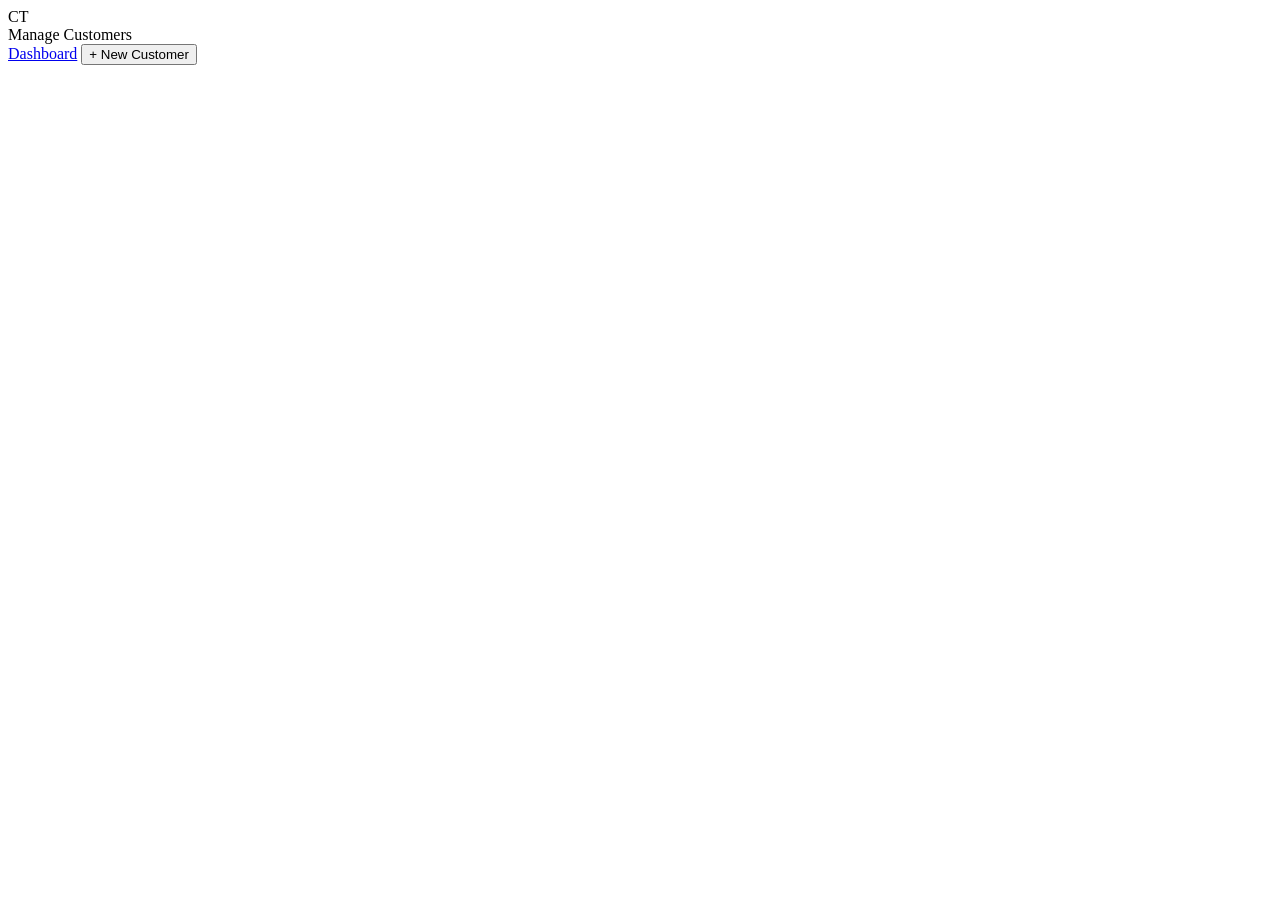
==== cycle_track/www/admin_customers/index.html @ cd494b8e "add changes" ====
<!DOCTYPE html>
<html>
	<head>
		<meta charset="utf-8" />
		<title>Manage Customers - CycleTrack Admin</title>
		<meta name="viewport" content="width=device-width,initial-scale=1" />
		<link rel="stylesheet" href="/assets/cycle_track/css/cycle_track.css" />
		<style>
			.modal {
				position: fixed;
				inset: 0;
				background: rgba(0, 0, 0, 0.5);
				display: flex;
				align-items: center;
				justify-content: center;
				z-index: 1000;
			}
			.modal-content {
				background: var(--card);
				padding: 24px;
				border-radius: 12px;
				width: 90%;
				max-width: 500px;
				max-height: 90vh;
				overflow-y: auto;
			}
			.modal-content h3 {
				margin-top: 0;
				margin-bottom: 20px;
			}
			.modal-content label {
				display: block;
				margin-top: 12px;
				font-weight: 500;
				font-size: 0.9rem;
			}
			.modal-content input,
			.modal-content select {
				width: 100%;
				padding: 10px;
				border: 1px solid #e0e0e0;
				border-radius: 8px;
				margin-top: 4px;
				font-family: inherit;
			}
			.alert {
				padding: 16px;
				border-radius: 8px;
				margin-bottom: 16px;
				border-left: 4px solid;
			}
			.alert-success {
				background: #d4edda;
				border-color: #28a745;
				color: #155724;
			}
			.alert-danger {
				background: #f8d7da;
				border-color: #dc3545;
				color: #721c24;
			}
		</style>
		<script defer src="/assets/cycle_track/js/cycle_track.js"></script>
	</head>
	<body data_page="admin_customers">
		<div class="container">
			<header class="site-header">
				<div class="brand">
					<div class="logo">CT</div>
					<div class="app-title">Manage Customers</div>
				</div>
				<div class="row">
					<a href="/admin_dashboard" class="btn btn-ghost">Dashboard</a>
					<button id="create-customer-btn" class="btn btn-primary">
						+ New Customer
					</button>
				</div>
			</header>

			<main>
				<section class="card">
					<div id="customers-list" class="list"></div>
				</section>
			</main>
		</div>
	</body>
</html>
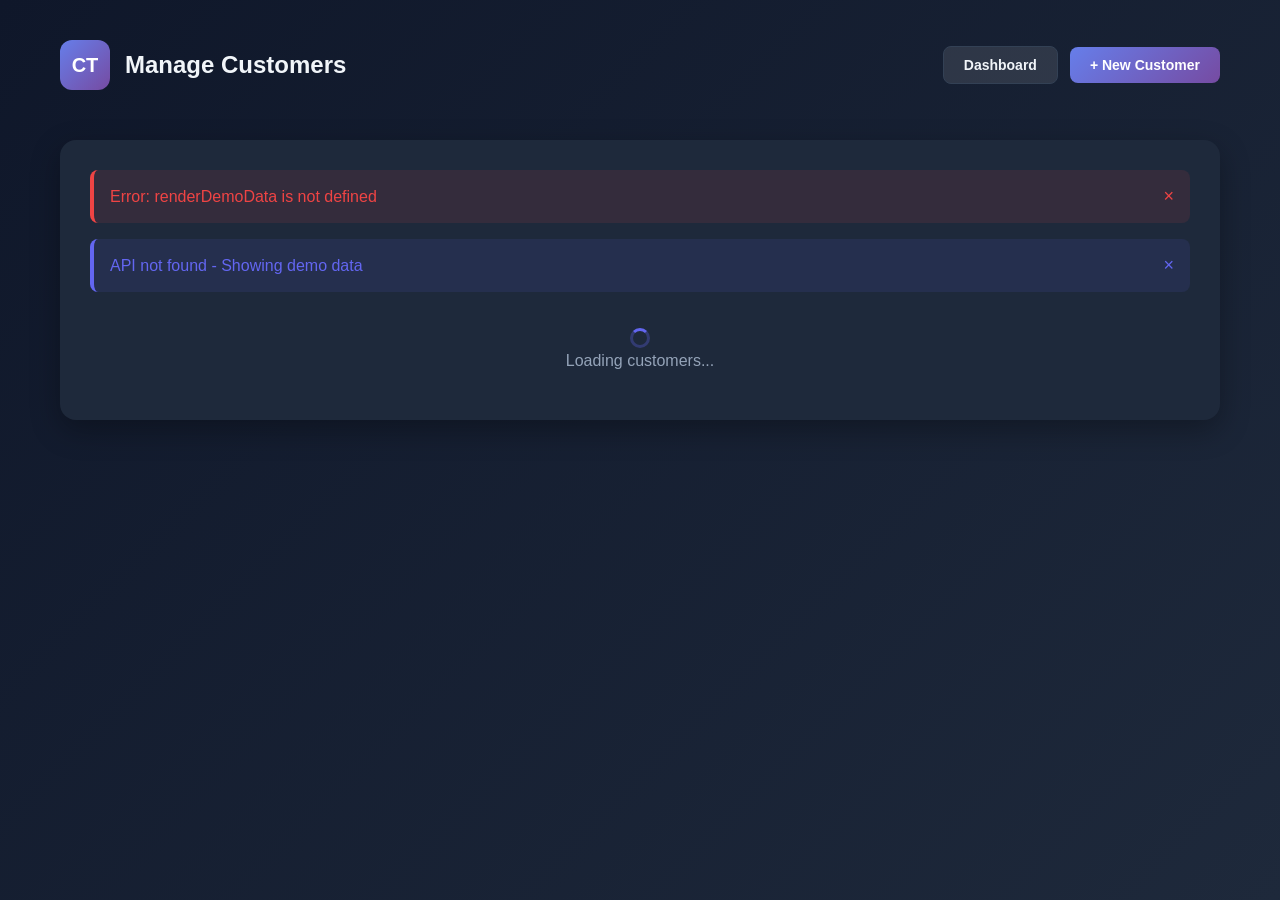
==== commit 2689d564: "fix customer_layout" ====
--- a/cycle_track/www/admin_customers/index.html
+++ b/cycle_track/www/admin_customers/index.html
@@ -6,61 +6,397 @@
 		<meta name="viewport" content="width=device-width,initial-scale=1" />
 		<link rel="stylesheet" href="/assets/cycle_track/css/cycle_track.css" />
 		<style>
+			:root {
+				--primary: #6366f1;
+				--success: #10b981;
+				--danger: #ef4444;
+				--warning: #f59e0b;
+				--bg-card: #1e293b;
+				--text-primary: #f1f5f9;
+				--text-secondary: #94a3b8;
+				--border: #334155;
+			}
+
+			* {
+				margin: 0;
+				padding: 0;
+				box-sizing: border-box;
+			}
+
+			body {
+				font-family: -apple-system, BlinkMacSystemFont, "Segoe UI", Roboto, Oxygen, Ubuntu,
+					sans-serif;
+				background: linear-gradient(135deg, #0f172a 0%, #1e293b 100%);
+				min-height: 100vh;
+				color: var(--text-primary);
+			}
+
+			.container {
+				max-width: 1200px;
+				margin: 0 auto;
+				padding: 20px;
+			}
+
+			.site-header {
+				display: flex;
+				justify-content: space-between;
+				align-items: center;
+				padding: 20px 0;
+				margin-bottom: 30px;
+			}
+
+			.brand {
+				display: flex;
+				align-items: center;
+				gap: 15px;
+			}
+
+			.logo {
+				width: 50px;
+				height: 50px;
+				background: linear-gradient(135deg, #667eea 0%, #764ba2 100%);
+				border-radius: 12px;
+				display: flex;
+				align-items: center;
+				justify-content: center;
+				font-size: 20px;
+				font-weight: bold;
+				color: white;
+			}
+
+			.app-title {
+				font-size: 24px;
+				font-weight: 700;
+				color: var(--text-primary);
+			}
+
+			.row {
+				display: flex;
+				gap: 12px;
+				align-items: center;
+			}
+
+			.btn {
+				padding: 10px 20px;
+				border-radius: 8px;
+				border: none;
+				font-weight: 600;
+				cursor: pointer;
+				transition: all 0.3s ease;
+				text-decoration: none;
+				display: inline-block;
+				font-size: 14px;
+			}
+
+			.btn-primary {
+				background: linear-gradient(135deg, #667eea 0%, #764ba2 100%);
+				color: white;
+			}
+
+			.btn-primary:hover {
+				transform: translateY(-2px);
+				box-shadow: 0 5px 15px rgba(102, 126, 234, 0.4);
+			}
+
+			.btn-ghost {
+				background: rgba(255, 255, 255, 0.1);
+				color: var(--text-primary);
+				border: 1px solid var(--border);
+			}
+
+			.btn-ghost:hover {
+				background: rgba(255, 255, 255, 0.15);
+			}
+
+			.card {
+				background: var(--bg-card);
+				border-radius: 16px;
+				padding: 30px;
+				box-shadow: 0 10px 30px rgba(0, 0, 0, 0.3);
+			}
+
 			.modal {
 				position: fixed;
 				inset: 0;
-				background: rgba(0, 0, 0, 0.5);
+				background: rgba(0, 0, 0, 0.7);
 				display: flex;
 				align-items: center;
 				justify-content: center;
 				z-index: 1000;
-			}
+				animation: fadeIn 0.2s ease-out;
+			}
+
 			.modal-content {
-				background: var(--card);
+				background: var(--bg-card);
 				padding: 24px;
 				border-radius: 12px;
 				width: 90%;
 				max-width: 500px;
 				max-height: 90vh;
 				overflow-y: auto;
-			}
+				box-shadow: 0 20px 25px rgba(0, 0, 0, 0.5);
+				animation: slideUp 0.3s ease-out;
+			}
+
 			.modal-content h3 {
 				margin-top: 0;
 				margin-bottom: 20px;
-			}
+				color: var(--text-primary);
+				font-size: 20px;
+			}
+
 			.modal-content label {
 				display: block;
 				margin-top: 12px;
 				font-weight: 500;
 				font-size: 0.9rem;
-			}
+				color: var(--text-secondary);
+			}
+
 			.modal-content input,
 			.modal-content select {
 				width: 100%;
 				padding: 10px;
-				border: 1px solid #e0e0e0;
+				border: 1px solid var(--border);
 				border-radius: 8px;
 				margin-top: 4px;
 				font-family: inherit;
-			}
+				background: rgba(255, 255, 255, 0.1);
+				color: var(--text-primary);
+				box-sizing: border-box;
+			}
+
+			.modal-content input:focus,
+			.modal-content select:focus {
+				outline: none;
+				border-color: var(--primary);
+				background: rgba(255, 255, 255, 0.15);
+			}
+
+			.modal-buttons {
+				display: flex;
+				gap: 10px;
+				margin-top: 20px;
+			}
+
+			.modal-buttons button {
+				flex: 1;
+				padding: 10px 16px;
+				border-radius: 8px;
+				border: none;
+				cursor: pointer;
+				font-weight: 600;
+				transition: all 0.3s;
+			}
+
+			.btn-submit {
+				background: var(--primary);
+				color: white;
+			}
+
+			.btn-submit:hover {
+				background: #4f46e5;
+				transform: translateY(-2px);
+			}
+
+			.btn-submit:disabled {
+				background: var(--text-secondary);
+				cursor: not-allowed;
+				transform: none;
+			}
+
+			.btn-cancel {
+				background: rgba(255, 255, 255, 0.1);
+				color: var(--text-primary);
+				border: 1px solid var(--border);
+			}
+
+			.btn-cancel:hover {
+				background: rgba(255, 255, 255, 0.2);
+			}
+
 			.alert {
 				padding: 16px;
 				border-radius: 8px;
 				margin-bottom: 16px;
 				border-left: 4px solid;
-			}
+				animation: slideDown 0.3s ease-out;
+			}
+
 			.alert-success {
-				background: #d4edda;
-				border-color: #28a745;
-				color: #155724;
-			}
+				background: rgba(16, 185, 129, 0.1);
+				border-color: var(--success);
+				color: var(--success);
+			}
+
 			.alert-danger {
-				background: #f8d7da;
-				border-color: #dc3545;
-				color: #721c24;
+				background: rgba(239, 68, 68, 0.1);
+				border-color: var(--danger);
+				color: var(--danger);
+			}
+
+			.alert-info {
+				background: rgba(99, 102, 241, 0.1);
+				border-color: var(--primary);
+				color: var(--primary);
+			}
+
+			.list {
+				display: flex;
+				flex-direction: column;
+				gap: 10px;
+			}
+
+			.list-item {
+				display: flex;
+				align-items: center;
+				justify-content: space-between;
+				padding: 12px;
+				border-radius: 10px;
+				background: linear-gradient(0deg, rgba(99, 102, 241, 0.05), transparent);
+				border: 1px solid var(--border);
+				transition: all 0.3s;
+			}
+
+			.list-item:hover {
+				background: linear-gradient(0deg, rgba(99, 102, 241, 0.1), transparent);
+				border-color: var(--primary);
+			}
+
+			.list-item-left {
+				flex: 1;
+			}
+
+			.list-item-name {
+				font-weight: 600;
+				color: var(--text-primary);
+				margin-bottom: 4px;
+			}
+
+			.list-item-detail {
+				font-size: 0.85rem;
+				color: var(--text-secondary);
+			}
+
+			.list-item-right {
+				display: flex;
+				align-items: center;
+				gap: 12px;
+			}
+
+			.badge {
+				display: inline-block;
+				padding: 4px 12px;
+				border-radius: 20px;
+				font-size: 0.75rem;
+				font-weight: 600;
+				text-transform: uppercase;
+			}
+
+			.badge-success {
+				background: rgba(16, 185, 129, 0.2);
+				color: var(--success);
+			}
+
+			.badge-inactive {
+				background: rgba(239, 68, 68, 0.2);
+				color: var(--danger);
+			}
+
+			.badge-info {
+				background: rgba(99, 102, 241, 0.2);
+				color: var(--primary);
+			}
+
+			.loading {
+				text-align: center;
+				padding: 20px;
+				color: var(--text-secondary);
+			}
+
+			.spinner {
+				display: inline-block;
+				width: 20px;
+				height: 20px;
+				border: 3px solid rgba(99, 102, 241, 0.3);
+				border-top-color: var(--primary);
+				border-radius: 50%;
+				animation: spin 0.8s linear infinite;
+			}
+
+			.empty {
+				text-align: center;
+				padding: 40px 20px;
+				color: var(--text-secondary);
+			}
+
+			@keyframes fadeIn {
+				from {
+					opacity: 0;
+				}
+				to {
+					opacity: 1;
+				}
+			}
+
+			@keyframes slideUp {
+				from {
+					opacity: 0;
+					transform: translateY(20px);
+				}
+				to {
+					opacity: 1;
+					transform: translateY(0);
+				}
+			}
+
+			@keyframes slideDown {
+				from {
+					opacity: 0;
+					transform: translateY(-10px);
+				}
+				to {
+					opacity: 1;
+					transform: translateY(0);
+				}
+			}
+
+			@keyframes spin {
+				to {
+					transform: rotate(360deg);
+				}
+			}
+
+			.error-message {
+				color: var(--danger);
+				font-size: 0.85rem;
+				margin-top: 4px;
+				display: none;
+			}
+
+			.error-message.show {
+				display: block;
+			}
+
+			@media (max-width: 768px) {
+				.site-header {
+					flex-direction: column;
+					gap: 15px;
+					align-items: flex-start;
+				}
+
+				.list-item {
+					flex-direction: column;
+					align-items: flex-start;
+					gap: 10px;
+				}
+
+				.list-item-right {
+					width: 100%;
+					justify-content: space-between;
+				}
 			}
 		</style>
-		<script defer src="/assets/cycle_track/js/cycle_track.js"></script>
 	</head>
 	<body data_page="admin_customers">
 		<div class="container">
@@ -79,9 +415,460 @@
 
 			<main>
 				<section class="card">
+					<div id="alert-container"></div>
 					<div id="customers-list" class="list"></div>
 				</section>
 			</main>
 		</div>
+
+		<script>
+			// ============================================================================
+			// CONFIG - FIXED
+			// ============================================================================
+
+			// Get API base - handles both localhost and production
+			function getAPIBase() {
+				const origin =
+					window.location.origin ||
+					window.location.protocol +
+						"//" +
+						window.location.hostname +
+						(window.location.port ? ":" + window.location.port : "");
+				return origin + "/api/method/cycle_track.api";
+			}
+
+			const API_BASE = getAPIBase();
+
+			// ============================================================================
+			// API FUNCTIONS - FIXED WITH BETTER LOGGING
+			// ============================================================================
+
+			async function apiCall(endpoint, method = "GET", data = null) {
+				try {
+					const options = {
+						method: method,
+						credentials: "include",
+						headers: {
+							"Content-Type": "application/json",
+							Accept: "application/json",
+						},
+					};
+
+					if (data && (method === "POST" || method === "PUT")) {
+						options.body = JSON.stringify(data);
+					}
+
+					let url = `${API_BASE}.${endpoint}`;
+
+					if (method === "GET" && data) {
+						url += "?" + new URLSearchParams(data).toString();
+					}
+
+					console.log("🔵 API Call:", {
+						url: url,
+						method: method,
+						data: data,
+						headers: options.headers,
+					});
+
+					const response = await fetch(url, options);
+
+					console.log("🔵 Response Status:", response.status, response.statusText);
+
+					if (!response.ok) {
+						const errorText = await response.text();
+						console.error("❌ Response Error:", errorText);
+						throw new Error(
+							`HTTP ${response.status}: ${response.statusText} - ${errorText}`
+						);
+					}
+
+					const result = await response.json();
+					console.log("✅ API Response:", result);
+
+					// Handle Frappe response format
+					if (result.message) {
+						return result.message;
+					}
+
+					return result;
+				} catch (error) {
+					console.error("❌ API Error:", error);
+					return {
+						success: false,
+						status: 500,
+						message: error.message,
+						data: null,
+					};
+				}
+			}
+
+			// ============================================================================
+			// UI FUNCTIONS
+			// ============================================================================
+
+			function showAlert(message, type = "info") {
+				const container = document.getElementById("alert-container");
+				const alertId = `alert-${Date.now()}`;
+
+				const alert = document.createElement("div");
+				alert.id = alertId;
+				alert.className = `alert alert-${type}`;
+				alert.innerHTML = `
+					<div style="display: flex; justify-content: space-between; align-items: center;">
+						<span>${message}</span>
+						<button onclick="document.getElementById('${alertId}').remove()" 
+								style="background: none; border: none; color: inherit; cursor: pointer; font-size: 18px;">
+							×
+						</button>
+					</div>
+				`;
+
+				container.insertBefore(alert, container.firstChild);
+
+				// Auto remove after 5 seconds
+				setTimeout(() => {
+					const el = document.getElementById(alertId);
+					if (el) el.remove();
+				}, 5000);
+			}
+
+			function showLoading() {
+				const list = document.getElementById("customers-list");
+				list.innerHTML = `
+					<div class="loading">
+						<div class="spinner"></div>
+						<p>Loading customers...</p>
+					</div>
+				`;
+			}
+
+			function showEmpty() {
+				const list = document.getElementById("customers-list");
+				list.innerHTML = `
+					<div class="empty">
+						<p>No customers found</p>
+						<p style="font-size: 0.9rem; margin-top: 10px;">Click "New Customer" to add one</p>
+					</div>
+				`;
+			}
+
+			// ============================================================================
+			// CUSTOMER MANAGEMENT - FIXED
+			// ============================================================================
+ function getCookie(name) {
+            const value = `; ${document.cookie}`;
+            const parts = value.split(`; ${name}=`);
+            if (parts.length === 2) return parts.pop().split(';').shift();
+            return null;
+        }
+
+        async function frappeCall(method, args = {}) {
+            try {
+                const response = await fetch('/api/method/' + method, {
+                    method: 'POST',
+                    credentials: 'include',
+                    headers: {
+                        'Content-Type': 'application/json',
+                        'Accept': 'application/json',
+                        'X-Frappe-CSRF-Token': getCookie('csrf_token')
+                    },
+                    body: JSON.stringify(args)
+                });
+
+                if (!response.ok) {
+                    throw new Error(`HTTP ${response.status}`);
+                }
+
+                const result = await response.json();
+                return result.message;
+            } catch (error) {
+                console.error('API Error:', error);
+                throw error;
+            }
+        }
+
+
+			async function loadCustomers() {
+				showLoading();
+
+				// Try direct Frappe API first
+				try {
+					const result = await apiCall("route_list_customers", "GET", { limit: 100 });
+
+					console.log("📊 Load Customers Result:", JSON.stringify(result, null, 2));
+
+					if (!result || !result.success) {
+						console.warn("⚠️ API returned unsuccessful result");
+
+						// If API doesn't exist, show demo data
+						showAlert("API not found - Showing demo data", "info");
+						renderDemoData();
+						return;
+					}
+
+					if (!result.data || result.data.length === 0) {
+						showEmpty();
+						return;
+					}
+
+					renderCustomersList(result.data);
+				} catch (error) {
+					console.error("❌ Failed to load customers:", error);
+					showAlert(`Error: ${error.message}`, "danger");
+
+					// Show demo data as fallback
+					renderDemoData();
+				}
+			}
+
+
+			function renderCustomersList(customers) {
+				const list = document.getElementById("customers-list");
+				list.innerHTML = customers
+					.map(
+						(customer) => `
+						<div class="list-item">
+							<div class="list-item-left">
+								<div class="list-item-name">${escapeHtml(customer.full_name)}</div>
+								<div class="list-item-detail">
+									📱 ${escapeHtml(customer.phone)} 
+									${customer.email ? "• 📧 " + escapeHtml(customer.email) : ""}
+								</div>
+								<div class="list-item-detail">
+									Contracts: ${customer.contract_count || 0}
+								</div>
+							</div>
+							<div class="list-item-right">
+								<span class="badge ${customer.status === "Active" ? "badge-success" : "badge-inactive"}">
+									${escapeHtml(customer.status)}
+								</span>
+								<button onclick="editCustomer('${
+									customer.name
+								}')" class="btn btn-ghost" style="padding: 6px 12px; font-size: 0.9rem;">
+									✏️ Edit
+								</button>
+							</div>
+						</div>
+					`
+					)
+					.join("");
+			}
+
+			function showCreateCustomerModal() {
+				const modal = document.createElement("div");
+				modal.className = "modal";
+				modal.id = "create-customer-modal";
+				modal.innerHTML = `
+					<div class="modal-content">
+						<h3>Create New Customer</h3>
+						
+						<form id="create-customer-form">
+							<div>
+								<label for="full_name">Full Name *</label>
+								<input 
+									type="text" 
+									id="full_name" 
+									name="full_name" 
+									placeholder="Enter customer's full name"
+									required
+								/>
+								<div class="error-message" data-field="full_name"></div>
+							</div>
+
+							<div>
+								<label for="phone">Phone Number *</label>
+								<input 
+									type="tel" 
+									id="phone" 
+									name="phone" 
+									placeholder="e.g., +250789123456"
+									required
+								/>
+								<div class="error-message" data-field="phone"></div>
+							</div>
+
+							<div>
+								<label for="email">Email Address</label>
+								<input 
+									type="email" 
+									id="email" 
+									name="email" 
+									placeholder="e.g., customer@example.com"
+								/>
+								<div class="error-message" data-field="email"></div>
+							</div>
+
+							<div>
+								<label for="status">Status</label>
+								<select id="status" name="status">
+									<option value="Active">Active</option>
+									<option value="Inactive">Inactive</option>
+								</select>
+							</div>
+
+							<div class="modal-buttons">
+								<button type="submit" class="btn-submit" id="submit-btn">Create Customer</button>
+								<button type="button" class="btn-cancel" onclick="closeModal('create-customer-modal')">Cancel</button>
+							</div>
+						</form>
+					</div>
+				`;
+
+				document.body.appendChild(modal);
+
+				// Handle form submission
+				document
+					.getElementById("create-customer-form")
+					.addEventListener("submit", handleCreateCustomer);
+
+				// Close modal on background click
+				modal.addEventListener("click", (e) => {
+					if (e.target === modal) {
+						closeModal("create-customer-modal");
+					}
+				});
+			}
+
+			async function handleCreateCustomer(e) {
+				e.preventDefault();
+
+				const form = e.target;
+				const submitBtn = document.getElementById("submit-btn");
+
+				// Get form data
+				const formData = {
+					full_name: document.getElementById("full_name").value.trim(),
+					phone: document.getElementById("phone").value.trim(),
+					email: document.getElementById("email").value.trim(),
+					status: document.getElementById("status").value,
+				};
+
+				// Validate
+				if (!formData.full_name) {
+					showFieldError("full_name", "Full name is required");
+					return;
+				}
+				if (!formData.phone) {
+					showFieldError("phone", "Phone number is required");
+					return;
+				}
+
+				// Clear previous errors
+				clearAllErrors();
+
+				// Disable submit button
+				submitBtn.disabled = true;
+				submitBtn.textContent = "Creating...";
+
+				try {
+					// Call API
+					const result = await apiCall("route_create_customer", "POST", formData);
+
+					if (!result.success) {
+						// Handle specific errors
+						if (result.status === 409) {
+							showFieldError(
+								"phone",
+								"Customer with this phone number already exists"
+							);
+						} else if (result.status === 400) {
+							showAlert(`Validation Error: ${result.message}`, "danger");
+						} else {
+							showAlert(`Error: ${result.message}`, "danger");
+						}
+					} else {
+						// Success
+						showAlert(
+							`Customer "${formData.full_name}" created successfully!`,
+							"success"
+						);
+						closeModal("create-customer-modal");
+						loadCustomers(); // Reload list
+					}
+				} catch (error) {
+					showAlert(`Error: ${error.message}`, "danger");
+				} finally {
+					submitBtn.disabled = false;
+					submitBtn.textContent = "Create Customer";
+				}
+			}
+
+			function editCustomer(customerId) {
+				showAlert("Edit functionality coming soon", "info");
+				// TODO: Implement edit modal
+			}
+
+			// ============================================================================
+			// HELPER FUNCTIONS
+			// ============================================================================
+
+			function closeModal(modalId) {
+				const modal = document.getElementById(modalId);
+				if (modal) {
+					modal.style.animation = "fadeOut 0.2s ease-out";
+					setTimeout(() => modal.remove(), 200);
+				}
+			}
+
+			function showFieldError(fieldName, message) {
+				const errorEl = document.querySelector(`[data-field="${fieldName}"]`);
+				if (errorEl) {
+					errorEl.textContent = message;
+					errorEl.classList.add("show");
+				}
+
+				// Also highlight the input
+				const inputEl = document.getElementById(fieldName);
+				if (inputEl) {
+					inputEl.style.borderColor = "var(--danger)";
+					inputEl.addEventListener("focus", () => {
+						inputEl.style.borderColor = "var(--border)";
+						errorEl.classList.remove("show");
+					});
+				}
+			}
+
+			function clearAllErrors() {
+				document.querySelectorAll(".error-message").forEach((el) => {
+					el.classList.remove("show");
+					el.textContent = "";
+				});
+				document.querySelectorAll("input, select").forEach((el) => {
+					el.style.borderColor = "";
+				});
+			}
+
+			function escapeHtml(text) {
+				if (!text) return "";
+				const map = {
+					"&": "&amp;",
+					"<": "&lt;",
+					">": "&gt;",
+					'"': "&quot;",
+					"'": "&#039;",
+				};
+				return String(text).replace(/[&<>"']/g, (m) => map[m]);
+			}
+
+			// ============================================================================
+			// PAGE INITIALIZATION
+			// ============================================================================
+
+			document.addEventListener("DOMContentLoaded", () => {
+				console.log("🚀 Page loaded");
+				console.log("🌐 API Base:", API_BASE);
+				console.log("🔗 Origin:", window.location.origin);
+				console.log("🍪 Cookies:", document.cookie);
+
+				// Load customers on page load
+				loadCustomers();
+
+				// Bind create customer button
+				document
+					.getElementById("create-customer-btn")
+					.addEventListener("click", showCreateCustomerModal);
+			});
+		</script>
 	</body>
 </html>
